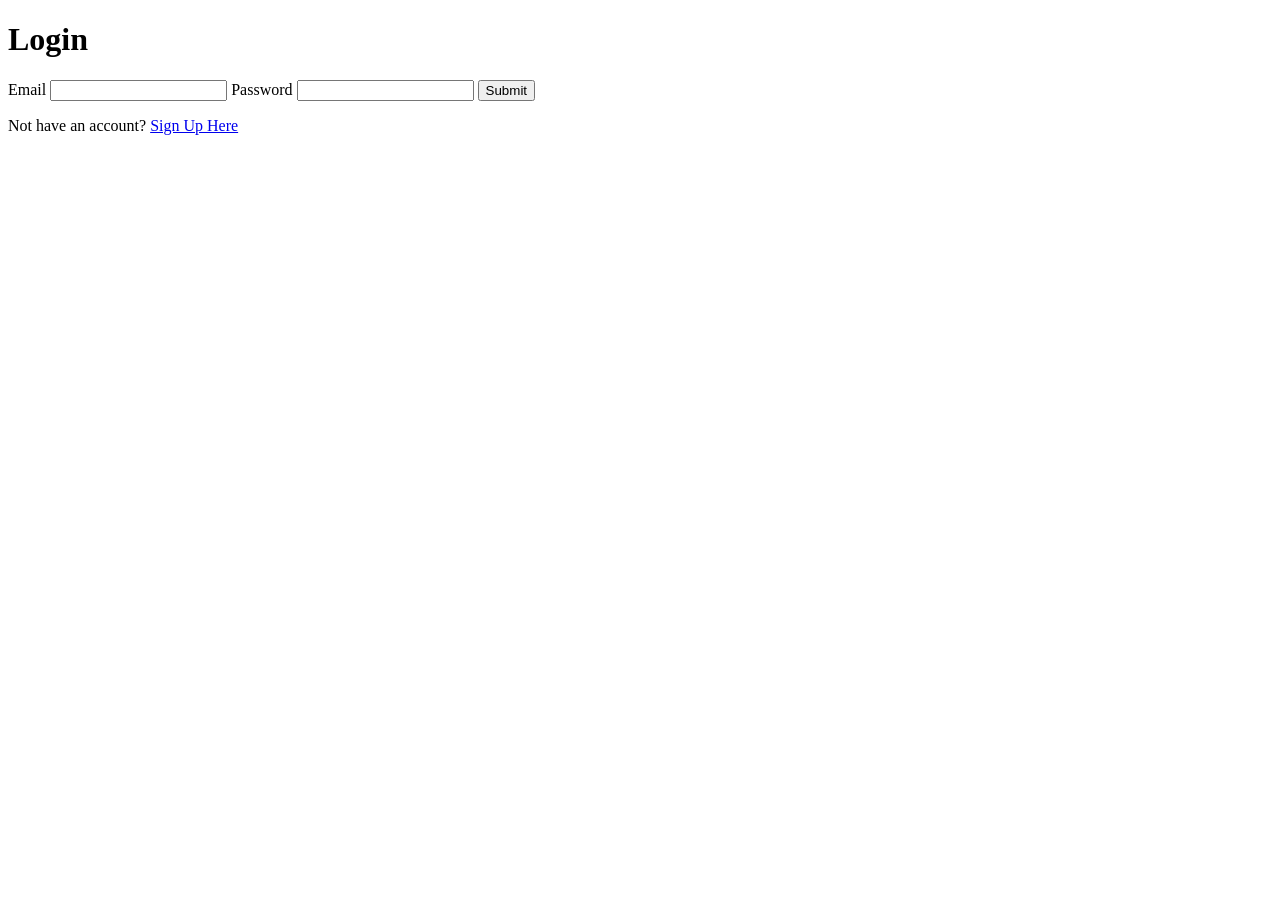
==== login.html @ 07babce9 "Create login.html" ====
<!DOCTYPE html>
<html lang="en">
  <head>
    <title>Login | By Code Info</title>
    <link rel="stylesheet" href="style.css" />
    <link
      href="https://fonts.googleapis.com/css2?family=Roboto:wght@300&display=swap"
      rel="stylesheet"
    />
  </head>
  <body>
    <div class="login-box">
      <h1>Login</h1>
      <form name="myForm" action="" onsubmit="return validateForm()" method="post" required>
        <label>Email</label>
        <input type="email" placeholder="" required/>
        <label>Password</label>
        <input type="password" placeholder="" required/>
        <input type="submit" value="Submit" />
      </form>
    </div>
    <p class="para-2">
      Not have an account? <a href="signup.html">Sign Up Here</a>
    </p>
  </body>
</html>
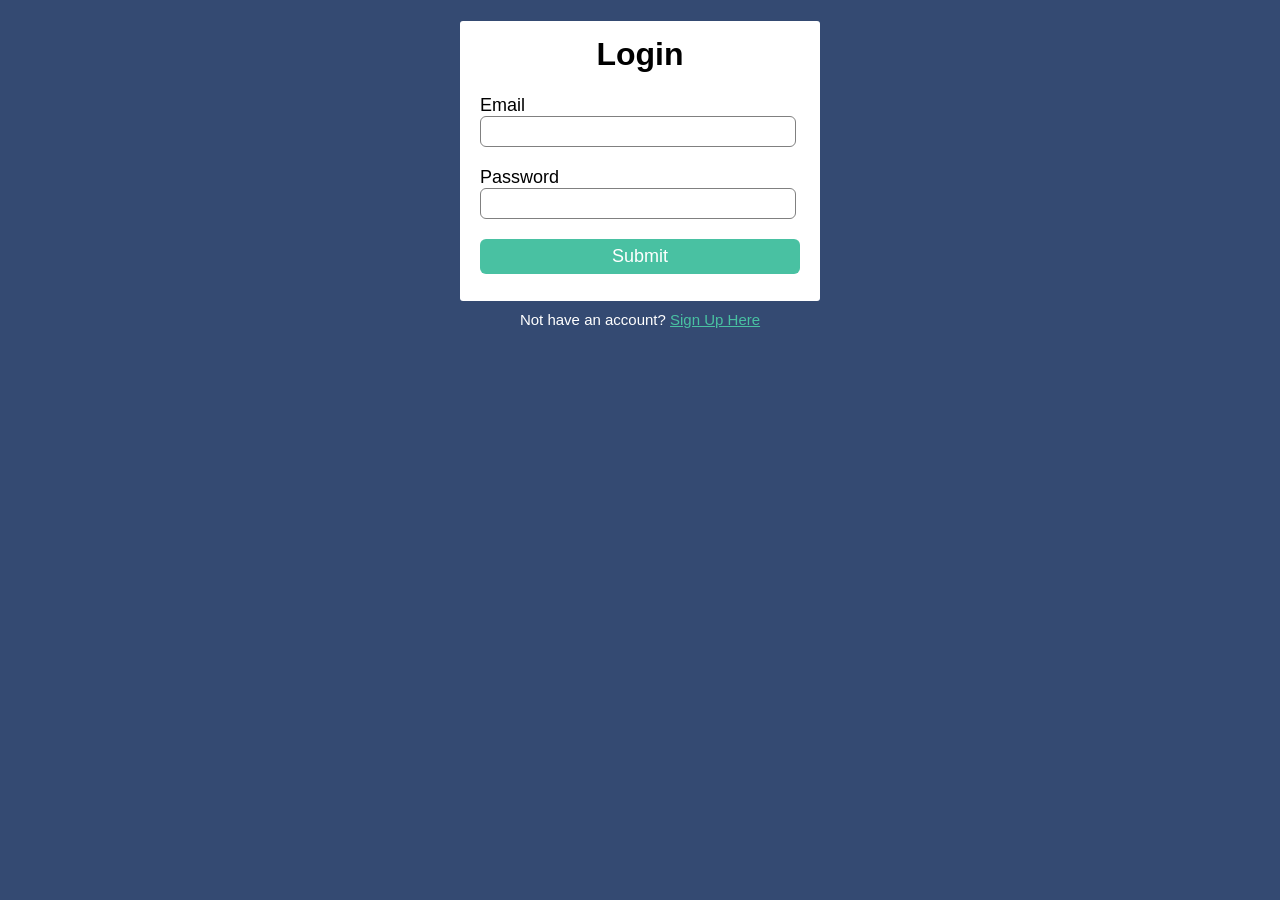
==== commit 44cb290e: "Update login.html" ====
--- a/login.html
+++ b/login.html
@@ -20,7 +20,7 @@
       </form>
     </div>
     <p class="para-2">
-      Not have an account? <a href="signup.html">Sign Up Here</a>
+      Not have an account? <a href="index.html">Sign Up Here</a>
     </p>
   </body>
 </html>
--- a/style.css
+++ b/style.css
@@ -0,0 +1,72 @@
+body {
+  background-color: #344a72;
+  font-family: "Roboto", sans-serif;
+}
+
+.signup-box {
+  width: 360px;
+  height: 620px;
+  margin: auto;
+  background-color: white;
+  border-radius: 3px;
+}
+
+.login-box {
+  width: 360px;
+  height: 280px;
+  margin: auto;
+  border-radius: 3px;
+  background-color: white;
+}
+
+h1 {
+  text-align: center;
+  padding-top: 15px;
+}
+
+h4 {
+  text-align: center;
+}
+
+form {
+  width: 300px;
+  margin-left: 20px;
+}
+
+form label {
+  display: flex;
+  margin-top: 20px;
+  font-size: 18px;
+}
+
+form input {
+  width: 100%;
+  padding: 7px;
+  border: none;
+  border: 1px solid gray;
+  border-radius: 6px;
+  outline: none;
+}
+input[type="submit"] {
+  width: 320px;
+  height: 35px;
+  margin-top: 20px;
+  border: none;
+  background-color: #49c1a2;
+  color: white;
+  font-size: 18px;
+}
+p {
+  text-align: center;
+  padding-top: 20px;
+  font-size: 15px;
+}
+.para-2 {
+  text-align: center;
+  color: white;
+  font-size: 15px;
+  margin-top: -10px;
+}
+.para-2 a {
+  color: #49c1a2;
+}
